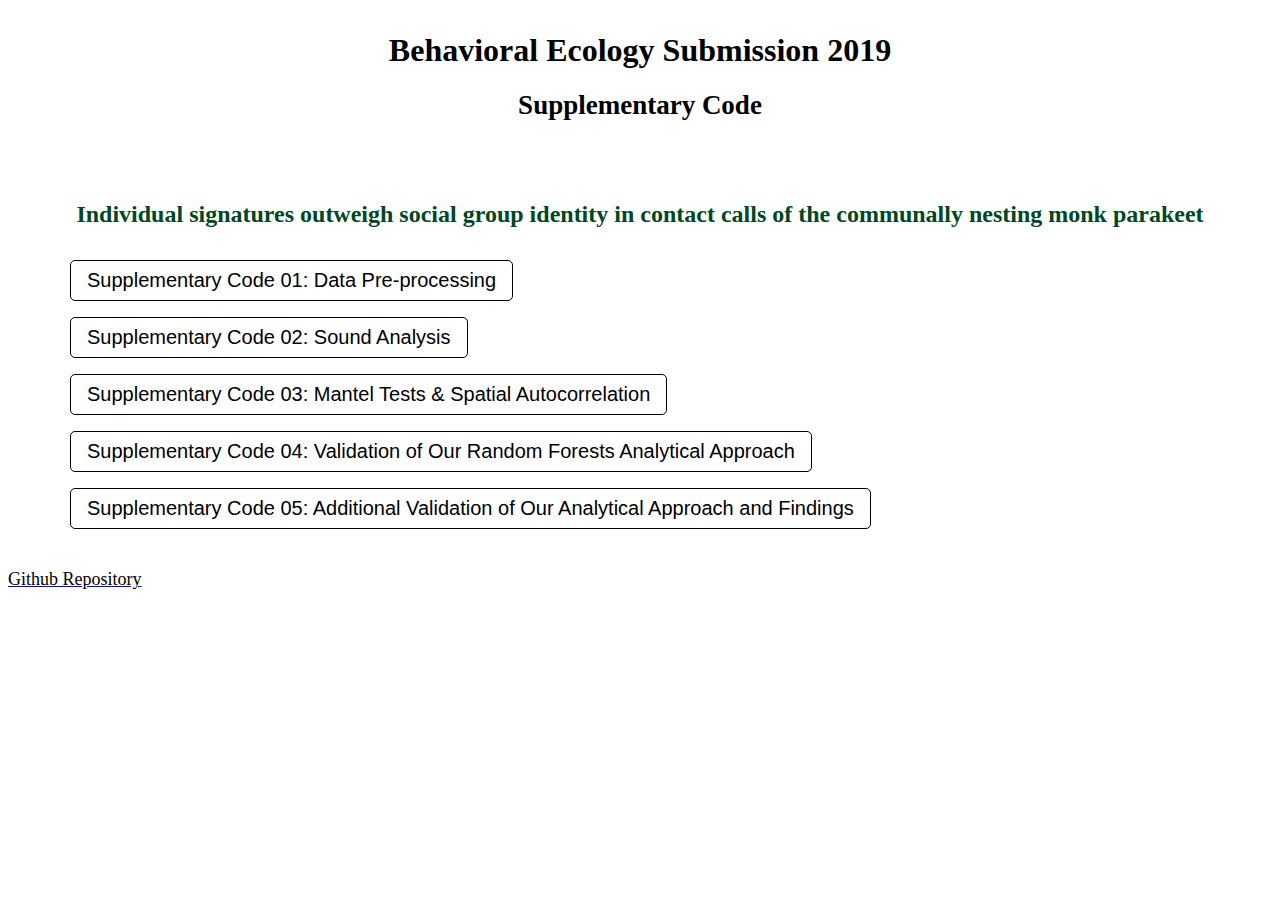
==== index.html @ 9b2ee86d "Update index.html" ====
<!DOCTYPE html>
<html>
  <head>
    <meta charset="utf-8"/>
    <link rel="stylesheet" type="text/css" href="css/style.css">
    <title>Home</title>
  </head>
  <body>
    <div class="main">
      <h1 class="title">Behavioral Ecology Submission 2019</h1>
      <h1 class="subtitle">Supplementary Code<h1><br/>
      <!--<div class="main-title">
        <div class="title-img">
          <img src="img/TAN_0953.JPG" width="150px"/>
        </div>
        <div class="title-txt">
          <h1 class="title">Behavioral Ecology Submission 2019</h1>
          <h1 class="subtitle">Supplementary Code<h1><br/>
        </div>
      </div>-->
      <h2 class="description">Individual signatures outweigh social group identity in contact calls of the communally nesting monk parakeet<h2>
      <ul class="menu">
        <li class="item">
            <a href="data_pre-processing"><button class="link">Supplementary Code 01: Data Pre-processing</button></a>
        </li>
        <li class="item">
            <a href="sound_analysis"><button class="link">Supplementary Code 02: Sound Analysis</button></a>
        </li>
        <li class="item">
            <a href="mantel_tests_and_spatial_autocorrelation"><button class="link">Supplementary Code 03: Mantel Tests & Spatial Autocorrelation</button></a>
        </li>
        <li class="item">
            <a href="random_forests_validation"><button class="link">Supplementary Code 04: Validation of Our Random Forests Analytical Approach</button></a>
        </li>
        <li class="item">
            <a href="additional_validation"><button class="link">Supplementary Code 05: Additional Validation of Our Analytical Approach and Findings</button></a>
        </li>
      </ul>
    </div>
    <footer>
      <a href="https://github.com/anon0433/strong-individual-signatures"><span class="repo">Github Repository</span></a>
    </footer>
  </body>
</html>
---- css/style.css ----
/* Home page style */

.main {
  min-width: 450px;
  max-width: 1220px;
  margin: 2rem auto;
  text-align: center;
}
.main-title{
  display: flex;
  flex-direction: row;
  justify-content: center;
  justify-items: start;
}
.title-txt {
  display: flex;
  flex-wrap: nowrap;
  flex-direction: column;
  align-items: start;
  margin-left: 1rem; 
}
.title, .subtitle, .description {
  text-align: center;
}
.subtitle {
  font-size: 27px !important;
}
.description {
  color: #004723 !important;
}
.menu {
  text-align: left !important;
  list-style: none;
}
a button.link {
  color: #000;
  font-size: 20px;
  text-decoration: none;
  border: 1px solid black;
  border-radius: 5px;
  padding: 0.5rem 1rem;
  transition: 0.5s;
  background: transparent;
  margin: 0.5rem 0;
}
a button.link:hover {
  color: #0085ff;
  border: 1px solid #0085ff;
  background: transparent;
  cursor: pointer;
}

a span.repo {
  color: #000;
  font-size: 18px;
  text-decoration: none;
}

a span.repo:hover {
  text-decoration: underline;
  color: darkblue;
  font-size: 20px;
}
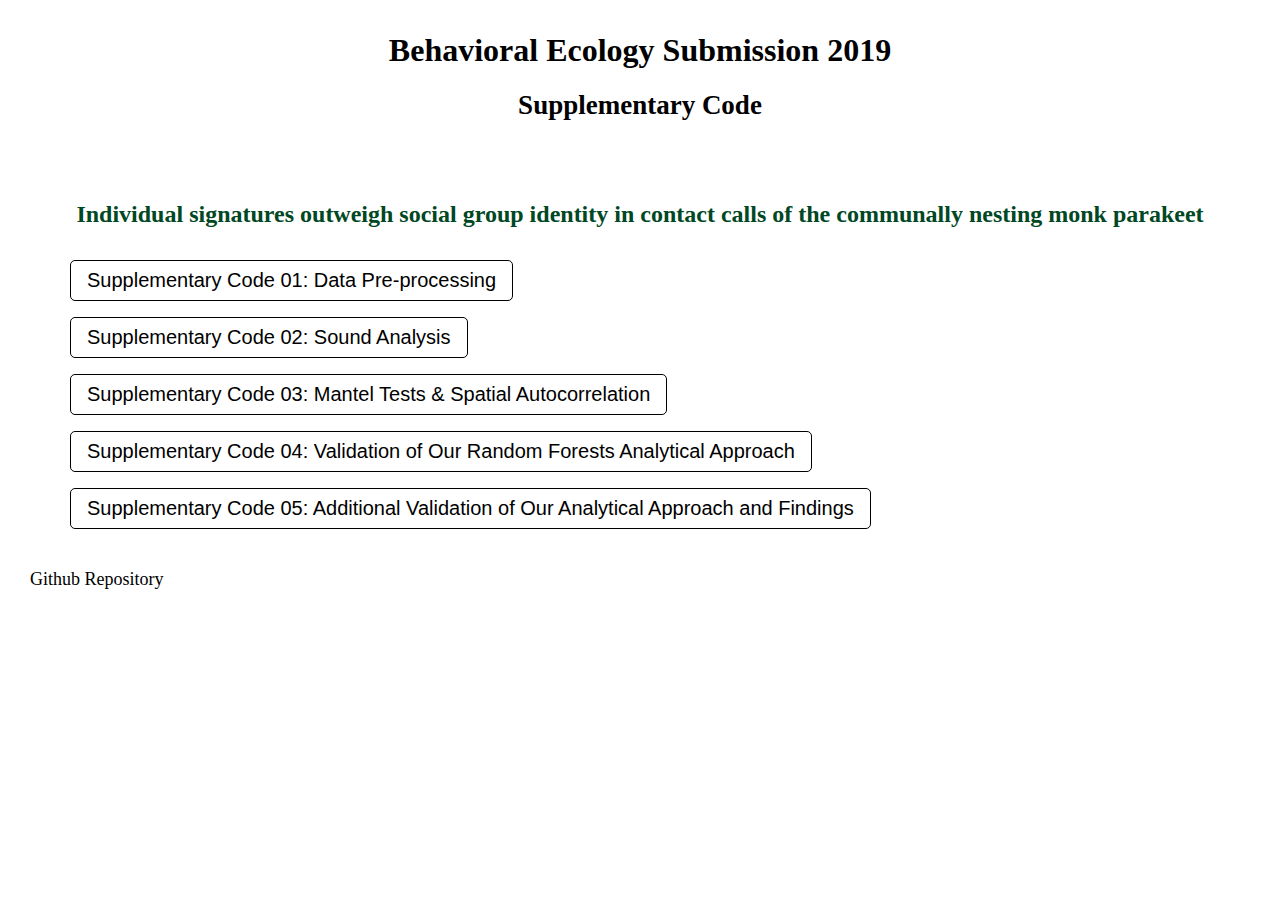
==== commit 5f31a0e8: "Update index.html" ====
--- a/index.html
+++ b/index.html
@@ -38,7 +38,7 @@
       </ul>
     </div>
     <footer>
-      <a href="https://github.com/anon0433/strong-individual-signatures"><span class="repo">Github Repository</span></a>
+      <a href="https://github.com/anon0433/strong-individual-signatures" style="text-decoration: none;"><span class="repo">Github Repository</span></a>
     </footer>
   </body>
 </html>
--- a/css/style.css
+++ b/css/style.css
@@ -61,3 +61,10 @@
   color: darkblue;
   font-size: 20px;
 }
+
+footer {
+  min-width: 450px;
+  max-width: 1220px;
+  margin: 2rem auto;
+  text-align: left;
+}
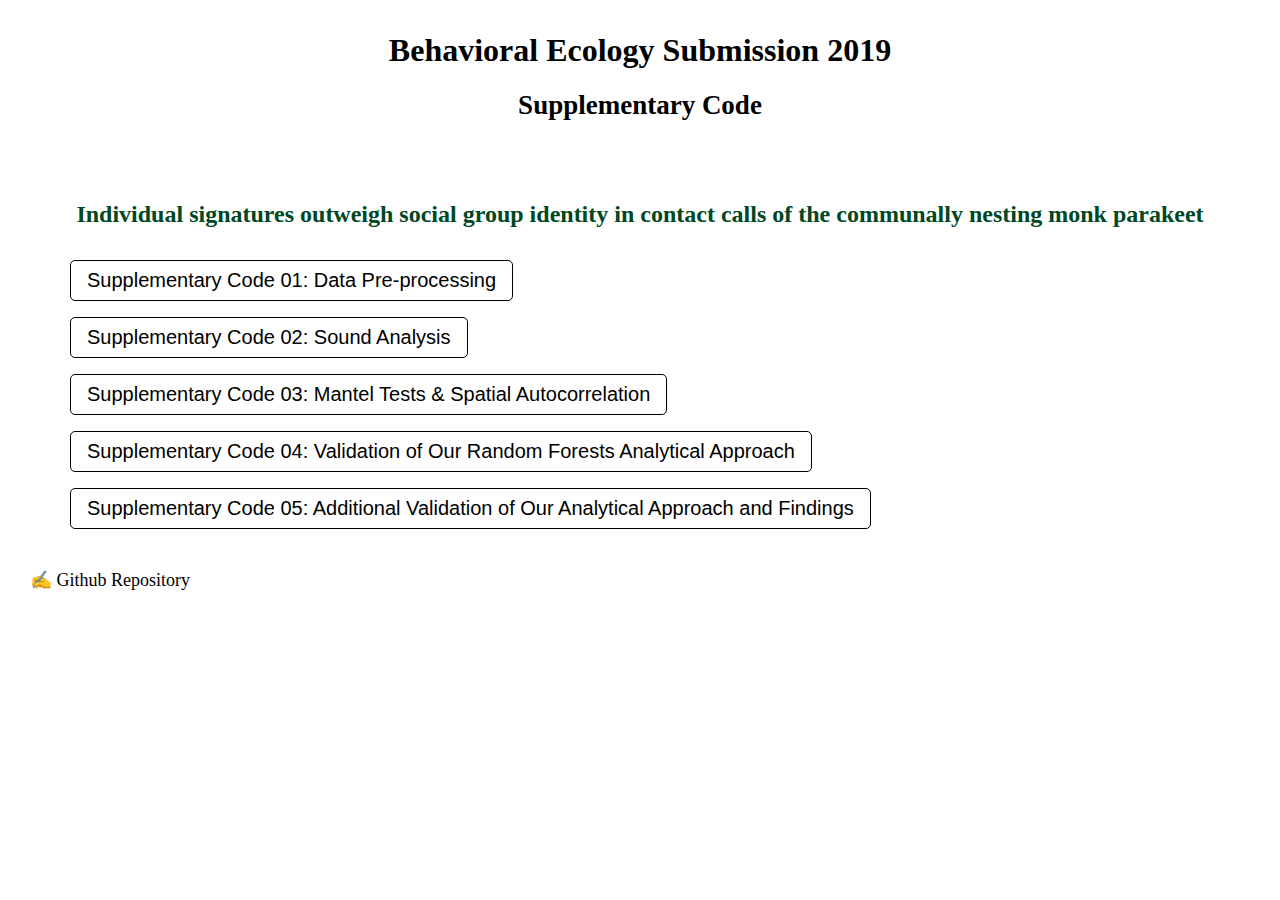
==== commit 63f96001: "Update index.html" ====
--- a/index.html
+++ b/index.html
@@ -21,24 +21,48 @@
       <h2 class="description">Individual signatures outweigh social group identity in contact calls of the communally nesting monk parakeet<h2>
       <ul class="menu">
         <li class="item">
-            <a href="data_pre-processing"><button class="link">Supplementary Code 01: Data Pre-processing</button></a>
+            <a href="data_pre-processing">
+              <button class="link">
+                Supplementary Code 01: Data Pre-processing
+              </button>
+          </a>
         </li>
         <li class="item">
-            <a href="sound_analysis"><button class="link">Supplementary Code 02: Sound Analysis</button></a>
+            <a href="sound_analysis">
+              <button class="link">
+                Supplementary Code 02: Sound Analysis
+              </button>
+          </a>
         </li>
         <li class="item">
-            <a href="mantel_tests_and_spatial_autocorrelation"><button class="link">Supplementary Code 03: Mantel Tests & Spatial Autocorrelation</button></a>
+            <a href="mantel_tests_and_spatial_autocorrelation">
+              <button class="link">
+                Supplementary Code 03: Mantel Tests & Spatial Autocorrelation
+              </button>
+          </a>
         </li>
         <li class="item">
-            <a href="random_forests_validation"><button class="link">Supplementary Code 04: Validation of Our Random Forests Analytical Approach</button></a>
+            <a href="random_forests_validation">
+              <button class="link">
+                Supplementary Code 04: Validation of Our Random Forests Analytical Approach
+              </button>
+          </a>
         </li>
         <li class="item">
-            <a href="additional_validation"><button class="link">Supplementary Code 05: Additional Validation of Our Analytical Approach and Findings</button></a>
+            <a href="additional_validation">
+              <button class="link">
+                Supplementary Code 05: Additional Validation of Our Analytical Approach and Findings
+              </button>
+          </a>
         </li>
       </ul>
     </div>
     <footer>
-      <a href="https://github.com/anon0433/strong-individual-signatures" style="text-decoration: none;"><span class="repo">Github Repository</span></a>
+      <a href="https://github.com/anon0433/strong-individual-signatures" style="text-decoration: none;" target="_blank">
+        <span class="repo">
+          &#9997; Github Repository
+        </span>
+      </a>
     </footer>
   </body>
 </html>
--- a/css/style.css
+++ b/css/style.css
@@ -54,10 +54,10 @@
   color: #000;
   font-size: 18px;
   text-decoration: none;
+  transition: font-size 0.5s;
 }
 
 a span.repo:hover {
-  text-decoration: underline;
   color: darkblue;
   font-size: 20px;
 }
